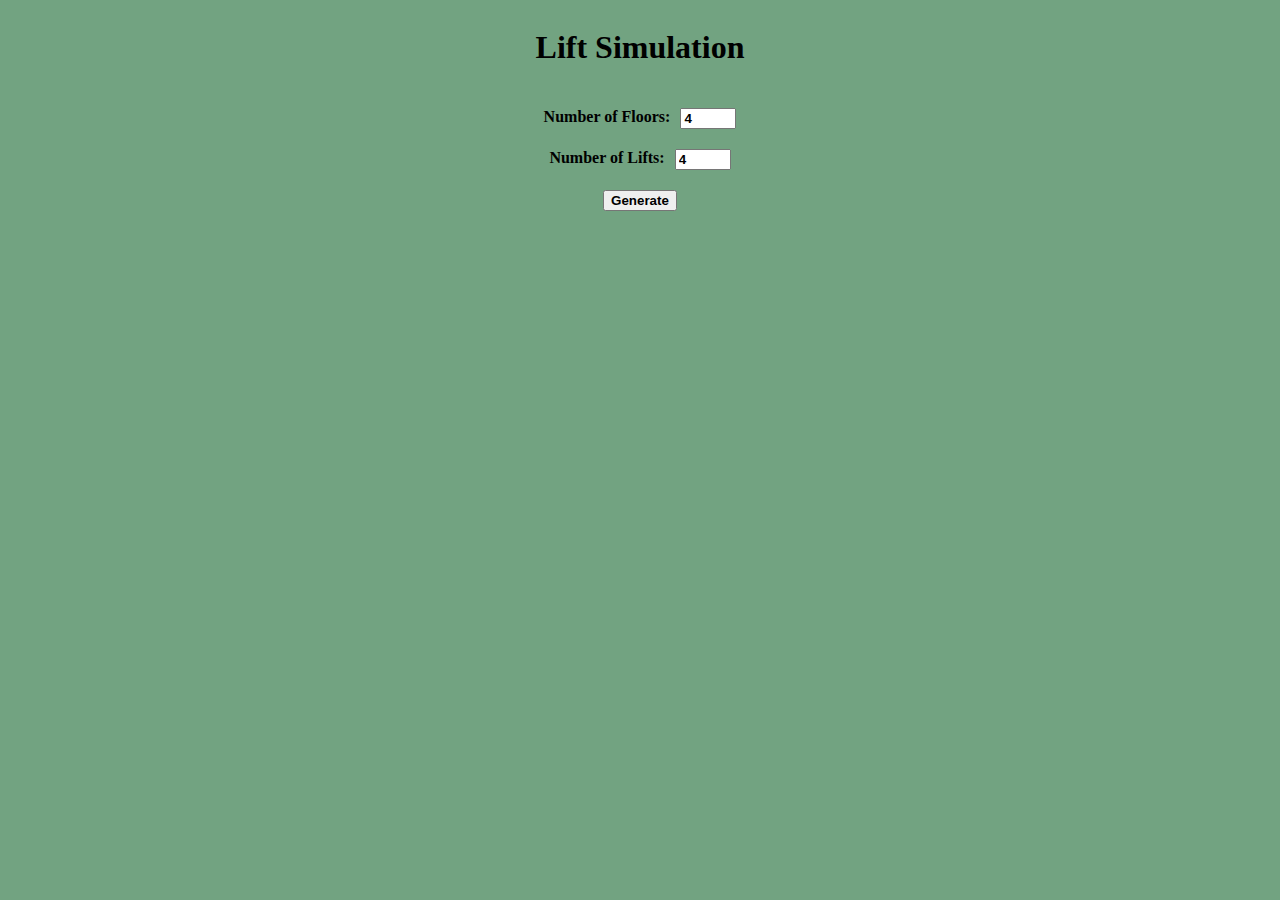
==== index.html @ 4e60f515 "change file name" ====
<!DOCTYPE html>
<html lang="en">
<head>
    <meta charset="UTF-8">
    <meta name="viewport" content="width=device-width, initial-scale=1.0">
    <title>Lift Simulation</title>
    <link rel="stylesheet" href="style.css">
    <script src="lift.js" defer></script>
</head>

<body>
    <div class="EntryForm"> 
        <h1>Lift Simulation </h1>
        <div class="inputOptions">
            <label>Number of Floors:</label>
            <input id="floorInput" type="number" min="1" max="10" placeholder="1-10" value="4"/>
        </div>
        <div class="inputOptions">
            <label>Number of Lifts:</label>
            <input id="LiftInput" type="number" min="1" max="10" placeholder="1-10" value="4"/>
        </div>

        <div id="generateButton">
            <button id="generate" style="font-weight: bold;">Generate</button>
            <div id="error"></div>
        </div>
    </div>


    <div id="Simulation"></div>

</body>
</html>
---- style.css ----
:root{
    --lift-duration: 2s;
    --lift-distance: 0px;
}

body{
    background-color: rgb(114, 163, 129);
}

#Simulation{
    background-color: #c3bac6;
}

.inputOptions{
    display: flex;
    justify-content: center;
    gap: 10px;
}

.EntryForm{
    display: flex;
    flex-direction: column;
    align-items: center;
    gap: 20px;
}

input{
    font-weight: bolder;
}

label{
    font-weight:bolder;
}

#error{
    color: rgb(0, 0, 0);
    margin: 10px auto;
    font-weight: bold;
    font-size: 1.1em;
}

.lift-Controls{
/*   border: 1px solid red; */
    height: 100px;
    width: 50px;
    overflow: hidden;
    display: flex;
    flex-direction: column;
    justify-content: center;
    gap: 5px;
    flex-wrap: wrap;
}

button{
    width: 100%;
    cursor: pointer;
}

.up{
    background-color: #73BE73;
    border-radius: 15%;
    width: 50px;
    height: 30px;
}

.down{
    background-color: #FFC72C;
    border-radius: 15%;
    width: 50px;
    height: 30px;
}

button:disabled{
    cursor: default;
}

.floor-body{
    /* padding: 10px; */
}

.floor-line{
    border :2px solid black;
    flex-grow: 1;
    width: auto;
}

.floor-line-container{
/*   border: 1px solid red; */
    width: 100%;
    display: flex;
    align-items: center;
    flex-wrap: wrap;
}

span{
    margin-left: 10px;
    font-size: 1.1em;
    font-weight: bold;
}

.lifts{
/*   border: 1px solid green; */
    display: flex;
    flex-direction: row;
    justify-content: left;
    width: auto;
    height: 100px;
    flex-wrap: wrap;
    /* margin-bottom: 0px; */
    gap: 50px;

      /* border: 1px solid green;
    display: flex;
    flex-direction: row;
    justify-content:left;
    width: 100%;
    height: 100px;
    flex-wrap: wrap;
    gap: 5%;  */
}

.lift{
    height: 100%;
    width: 50px;
    background-color: #318CE7;
    transform: translateY(var(--lift-distance));
    transition: transform var(--lift-duration) linear;

    /* animation: move-lift 2s ease-in-out forwards; */
}


.lift-structure{
/*   border: 1px solid green; */
    display: flex;
    width: 90%;
    flex-grow: 1;
    gap: 40px;
}

/* #lift-1{
    animation: move-lift 2s ease-in-out forwards;
} */

@keyframes move-lift {
    0%{
        transform: translateY(0); /* Start at the bottom */
    }

    100% {
        transform: translateY(-120px); /* Move back to the bottom */
    }
}

lift-animation{
    transform: translateY(var(--lift-distance));
    transition: transform var(--lift-duration) linear;
}
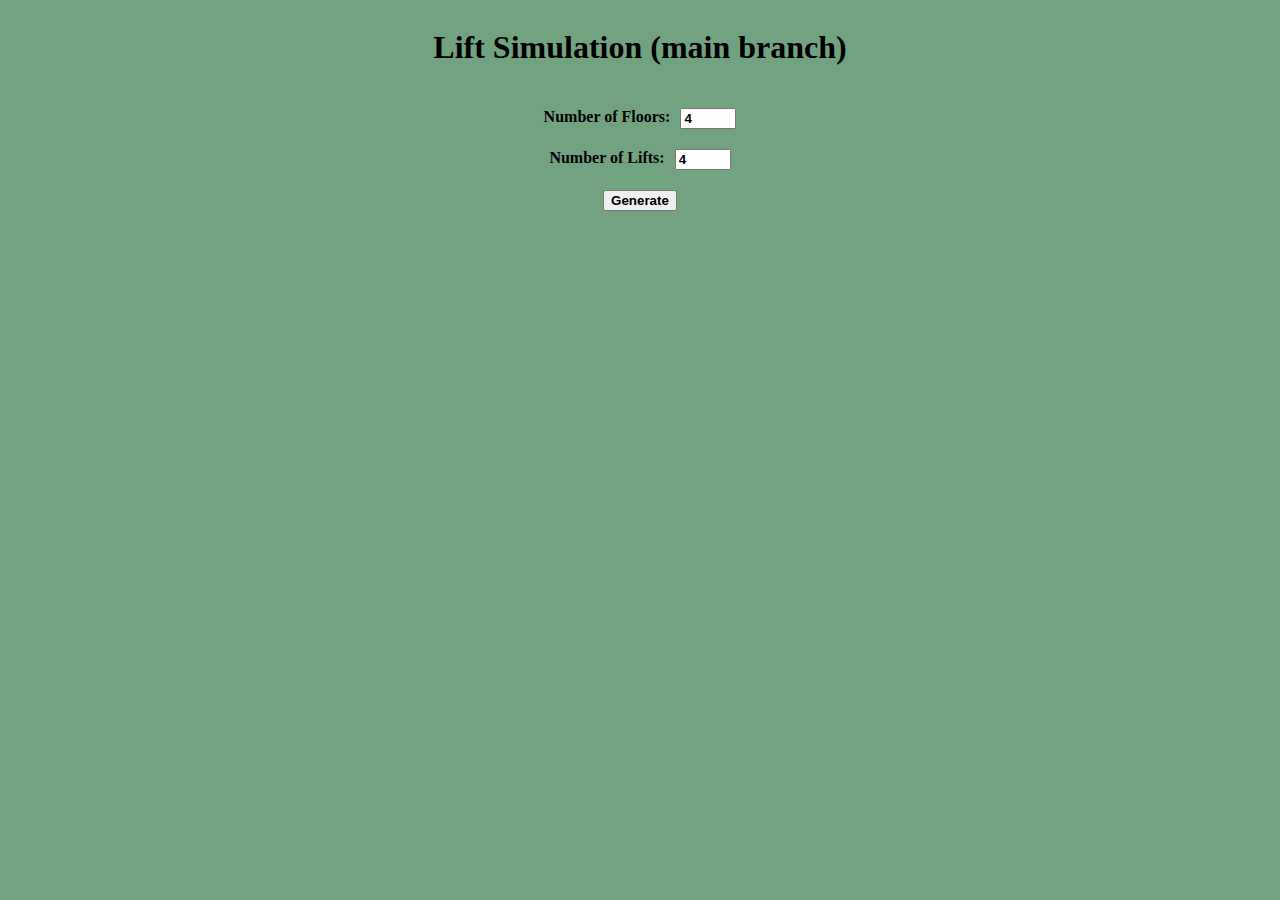
==== commit 926fbbad: "testing gh-pages branch" ====
--- a/index.html
+++ b/index.html
@@ -10,7 +10,7 @@
 
 <body>
     <div class="EntryForm"> 
-        <h1>Lift Simulation </h1>
+        <h1>Lift Simulation (main branch)</h1>
         <div class="inputOptions">
             <label>Number of Floors:</label>
             <input id="floorInput" type="number" min="1" max="10" placeholder="1-10" value="4"/>
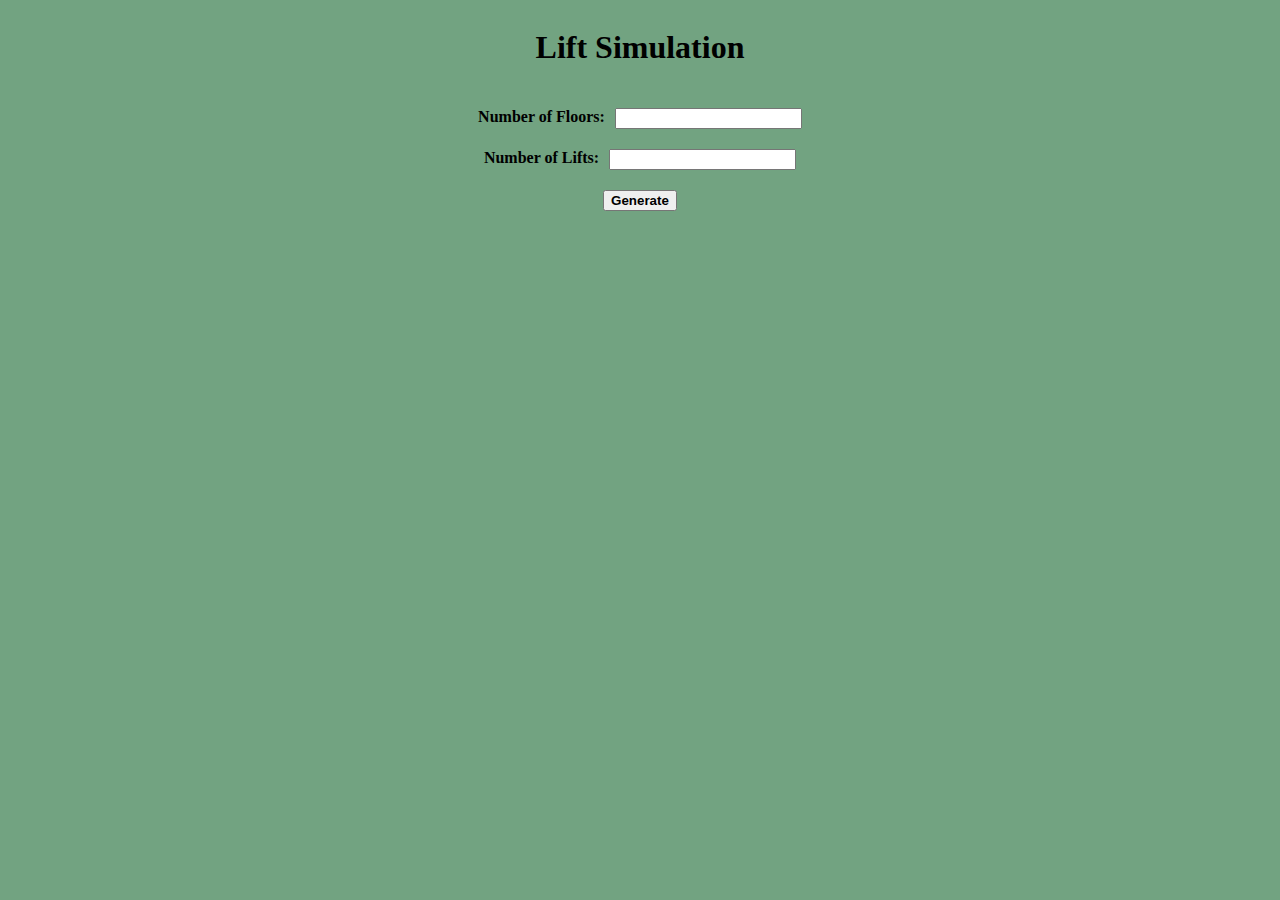
==== commit f950b0a5: "Add animation to move lifts" ====
--- a/index.html
+++ b/index.html
@@ -10,14 +10,14 @@
 
 <body>
     <div class="EntryForm"> 
-        <h1>Lift Simulation (main branch)</h1>
+        <h1>Lift Simulation</h1>
         <div class="inputOptions">
             <label>Number of Floors:</label>
-            <input id="floorInput" type="number" min="1" max="10" placeholder="1-10" value="4"/>
+            <input id="floorInput" type="number" placeholder=""/>
         </div>
         <div class="inputOptions">
             <label>Number of Lifts:</label>
-            <input id="LiftInput" type="number" min="1" max="10" placeholder="1-10" value="4"/>
+            <input id="LiftInput" type="number" placeholder="" />
         </div>
 
         <div id="generateButton">
--- a/style.css
+++ b/style.css
@@ -40,7 +40,7 @@
 }
 
 .lift-Controls{
-/*   border: 1px solid red; */
+  /* border: 1px solid red; */
     height: 100px;
     width: 50px;
     overflow: hidden;
@@ -48,7 +48,8 @@
     flex-direction: column;
     justify-content: center;
     gap: 5px;
-    flex-wrap: wrap;
+    flex-shrink: 0;
+    /* flex-wrap: wrap; */
 }
 
 button{
@@ -72,10 +73,6 @@
 
 button:disabled{
     cursor: default;
-}
-
-.floor-body{
-    /* padding: 10px; */
 }
 
 .floor-line{
@@ -89,7 +86,7 @@
     width: 100%;
     display: flex;
     align-items: center;
-    flex-wrap: wrap;
+    /* flex-wrap: wrap; */
 }
 
 span{
@@ -99,48 +96,40 @@
 }
 
 .lifts{
-/*   border: 1px solid green; */
+  /* border: 1px solid green; */
     display: flex;
     flex-direction: row;
     justify-content: left;
-    width: auto;
+    /* width: max-content; */
     height: 100px;
-    flex-wrap: wrap;
-    /* margin-bottom: 0px; */
-    gap: 50px;
-
-      /* border: 1px solid green;
-    display: flex;
-    flex-direction: row;
-    justify-content:left;
-    width: 100%;
-    height: 100px;
-    flex-wrap: wrap;
-    gap: 5%;  */
+    /* flex-wrap: nowrap; */
+    gap: 40px;  
+    /* overflow: scroll; */
+    /* max-width: 100%; */
+    /* overflow-x: auto; */ /*lifts disappears in to the floor*
+    /* flex-grow: 1; */
 }
 
 .lift{
+    /* border: 1px solid red; */
     height: 100%;
     width: 50px;
-    background-color: #318CE7;
+    background-color: grey;
     transform: translateY(var(--lift-distance));
     transition: transform var(--lift-duration) linear;
-
-    /* animation: move-lift 2s ease-in-out forwards; */
+    position: relative;
+    /* overflow: hidden; */
 }
 
 
 .lift-structure{
-/*   border: 1px solid green; */
-    display: flex;
-    width: 90%;
+  /* border: 1px solid red; */
+    display: flex;
+    max-width: 100%;
     flex-grow: 1;
-    gap: 40px;
-}
-
-/* #lift-1{
-    animation: move-lift 2s ease-in-out forwards;
-} */
+    gap: 70px;
+    /* align-items: center; */
+}
 
 @keyframes move-lift {
     0%{
@@ -155,4 +144,61 @@
 lift-animation{
     transform: translateY(var(--lift-distance));
     transition: transform var(--lift-duration) linear;
-}+}
+
+.left-door{
+    left: 0;
+}
+
+.right-door{
+    right: 0;
+}
+
+.door{
+    width: 50%;
+    height: 100%;
+    background-color: rgb(17, 155, 202);
+    position: absolute;
+}
+
+@keyframes openDoors {
+    0% {
+      transform: translateX(0);
+    }
+    50% {
+      transform: translateX(-100%);
+    }
+    100% {
+      transform: translateX(0);
+    }
+  }
+  
+  @keyframes closeDoors {
+    0% {
+      transform: translateX(0);
+    }
+    50% {
+      transform: translateX(100%);
+    }
+    100% {
+      transform: translateX(0);
+    }
+  }
+  
+  .left-door.open {
+    animation: openDoors 2.5s ease-in-out;
+  }
+  
+  .right-door.open {
+    animation: closeDoors 2.5s ease-in-out;
+  }
+
+  /* .lifts-wrapper{
+    overflow-x: auto;
+    flex-grow: 1;
+    max-width: 100%;
+  } */
+
+  .floor-body{
+    padding: 2px;
+  }